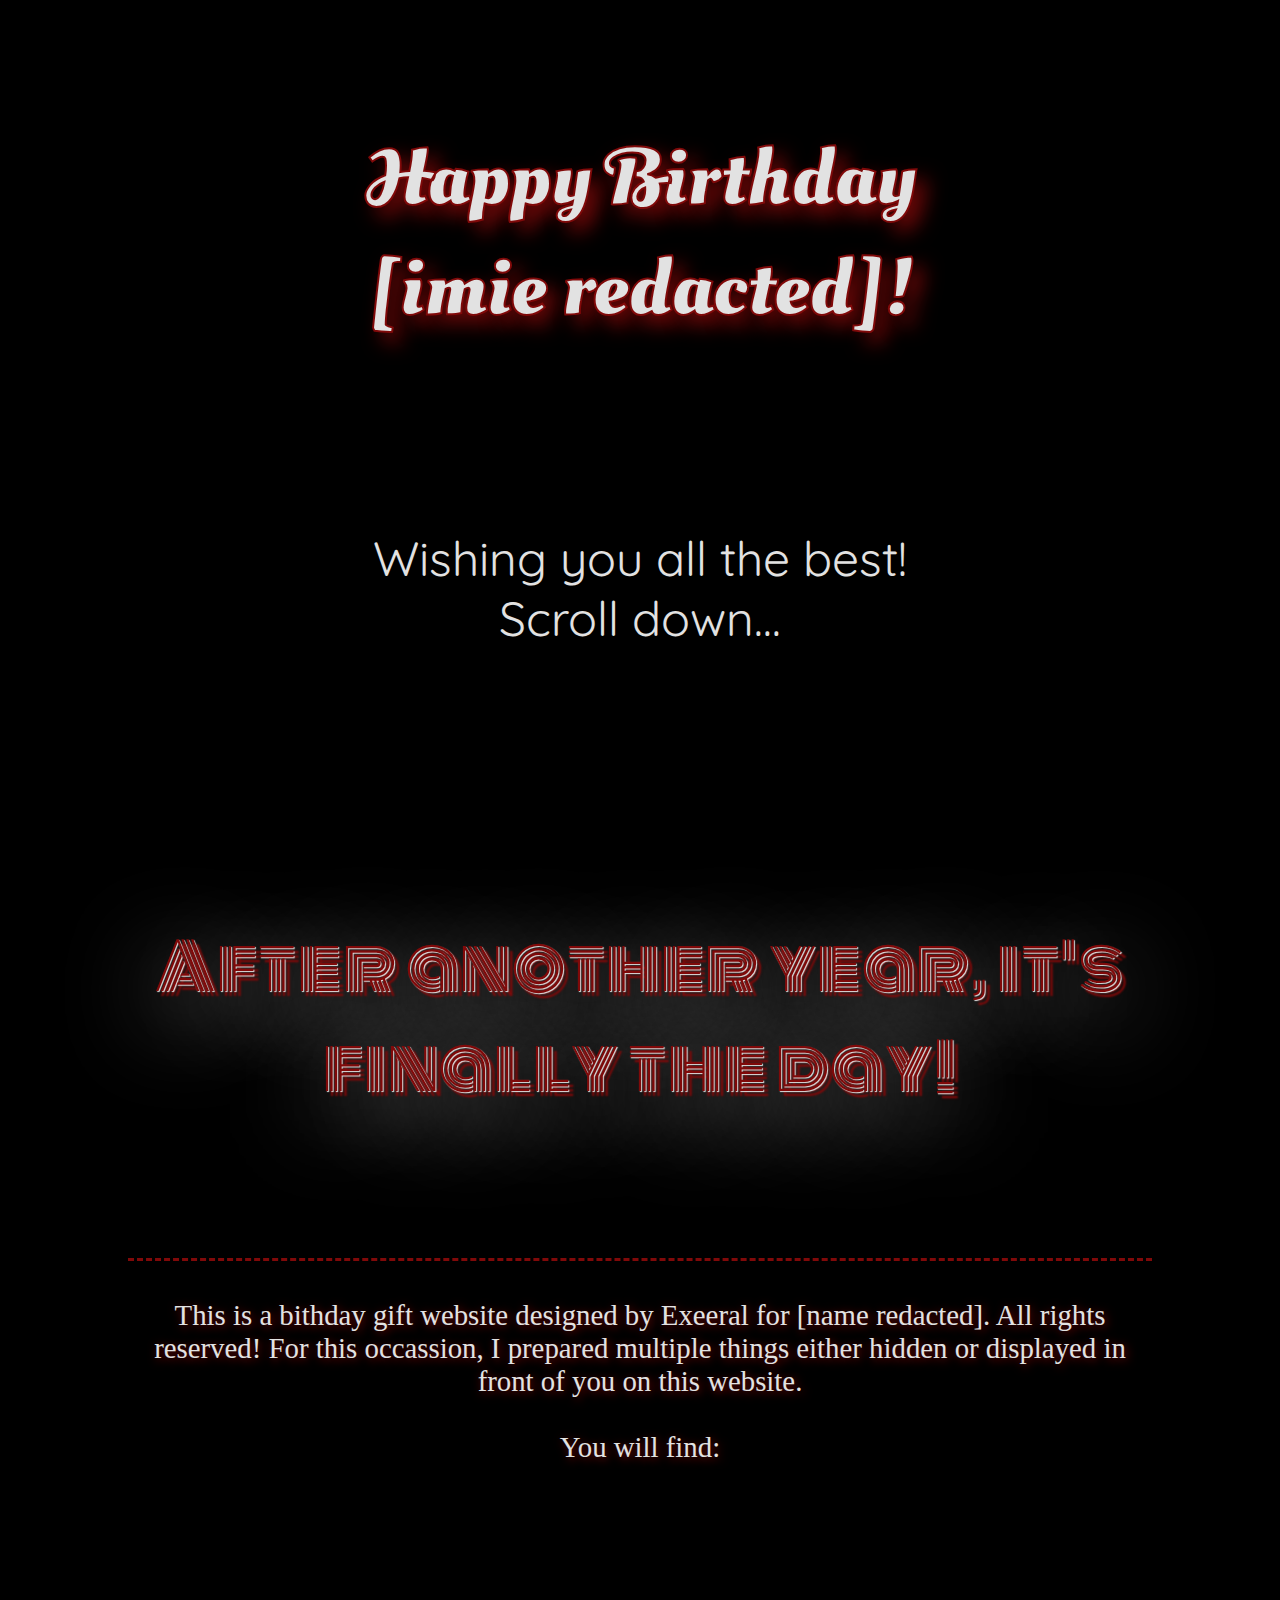
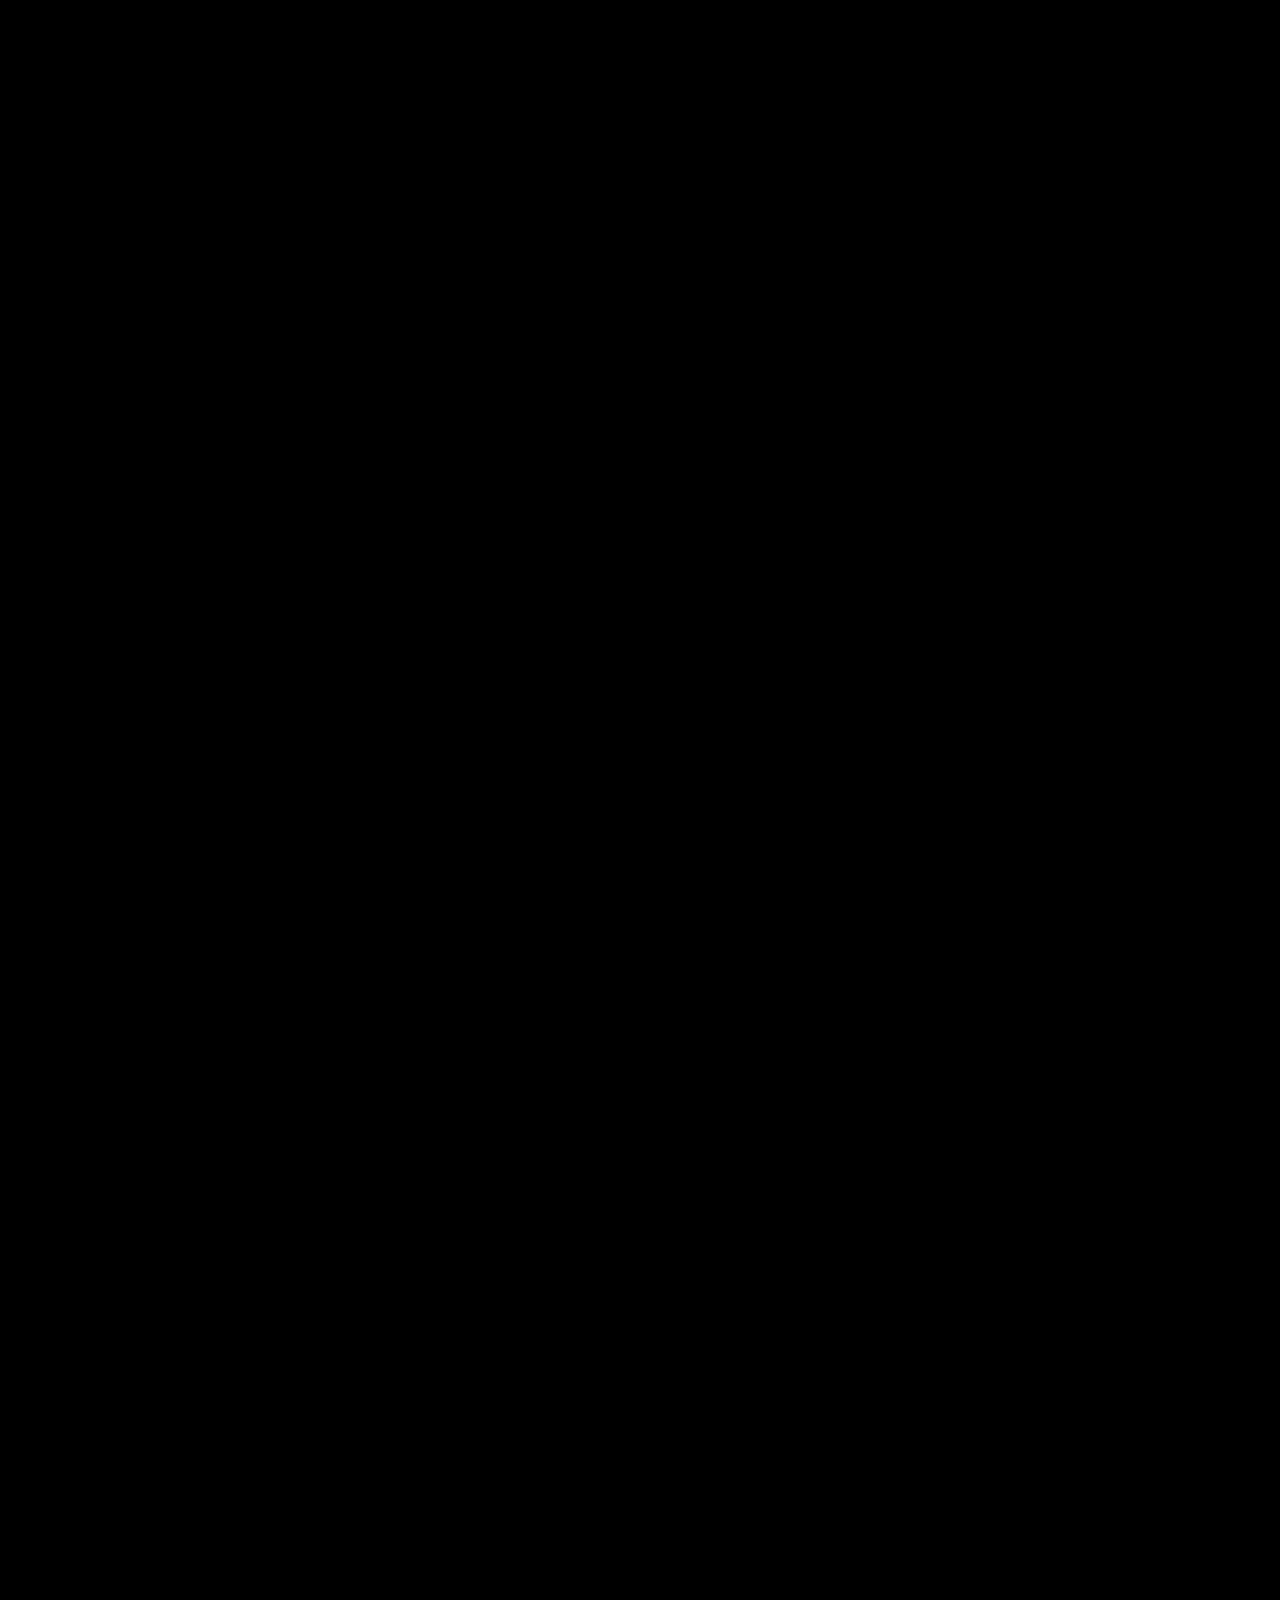
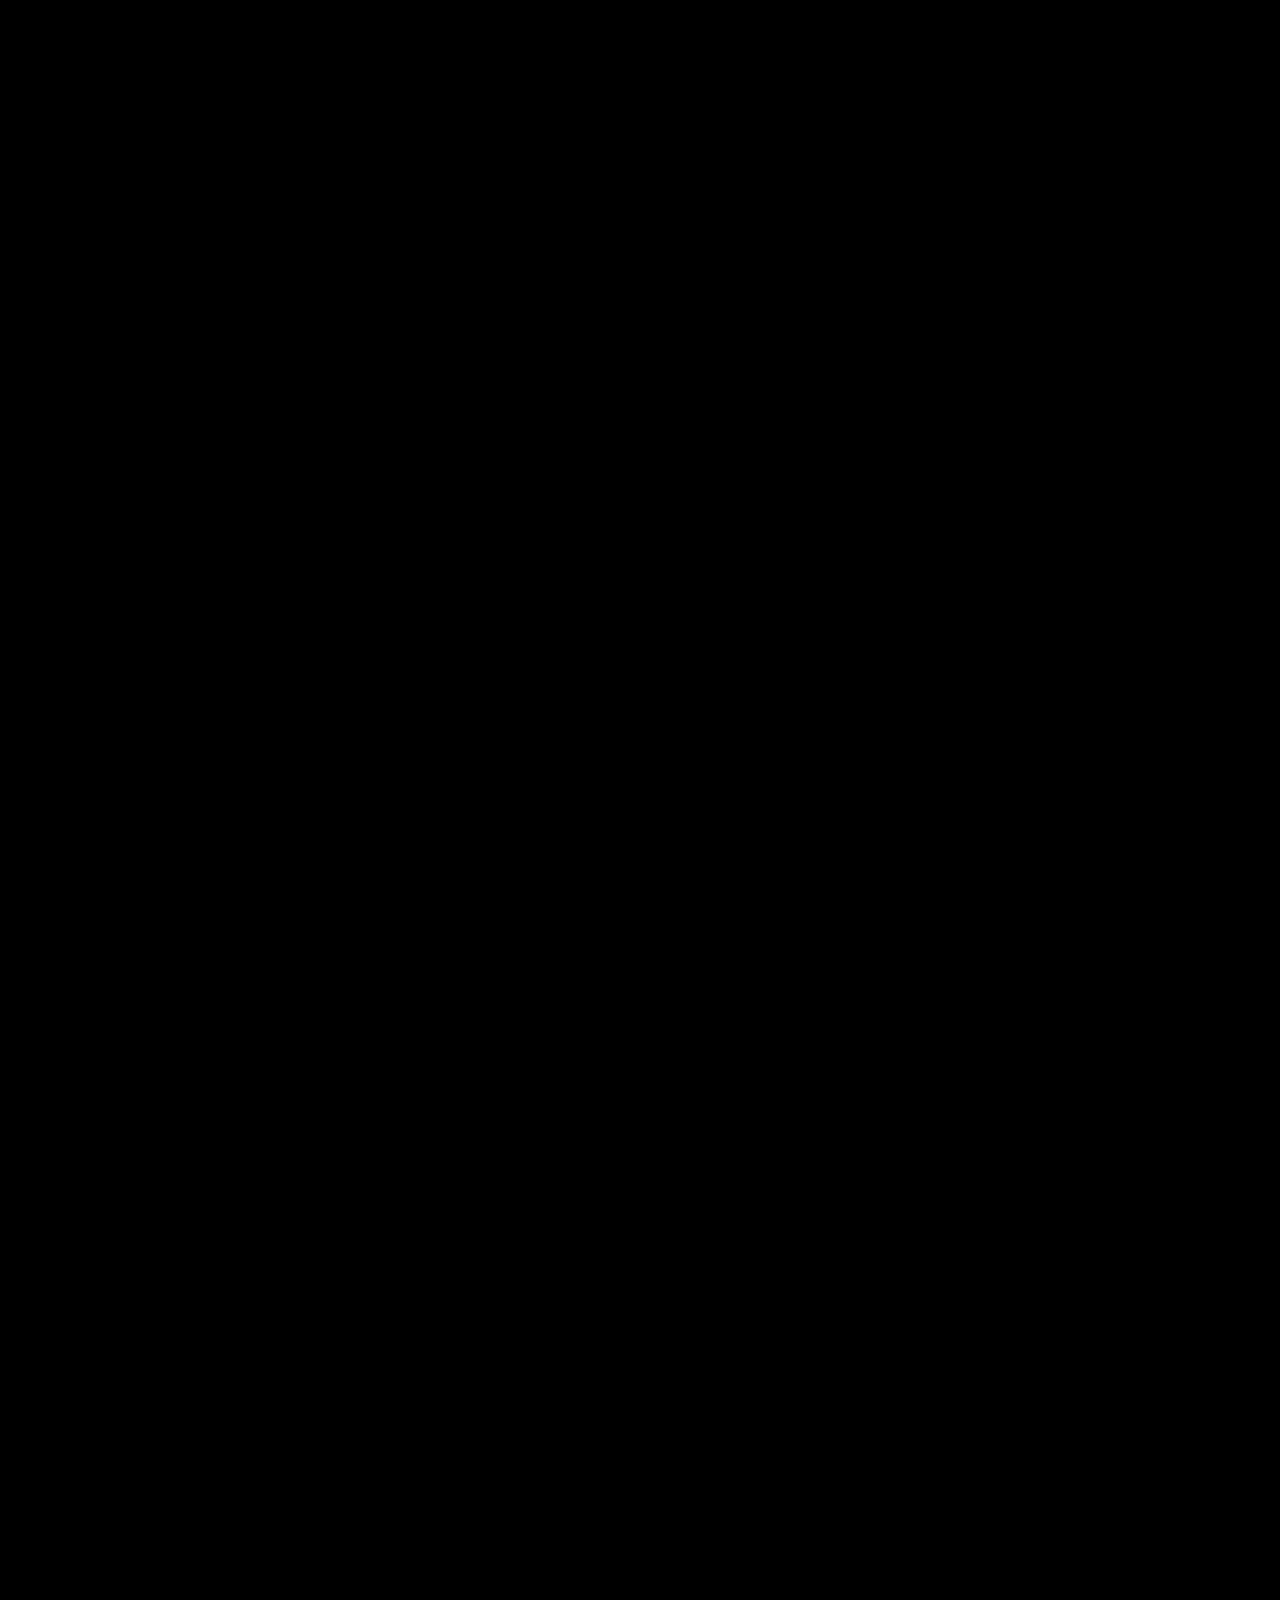
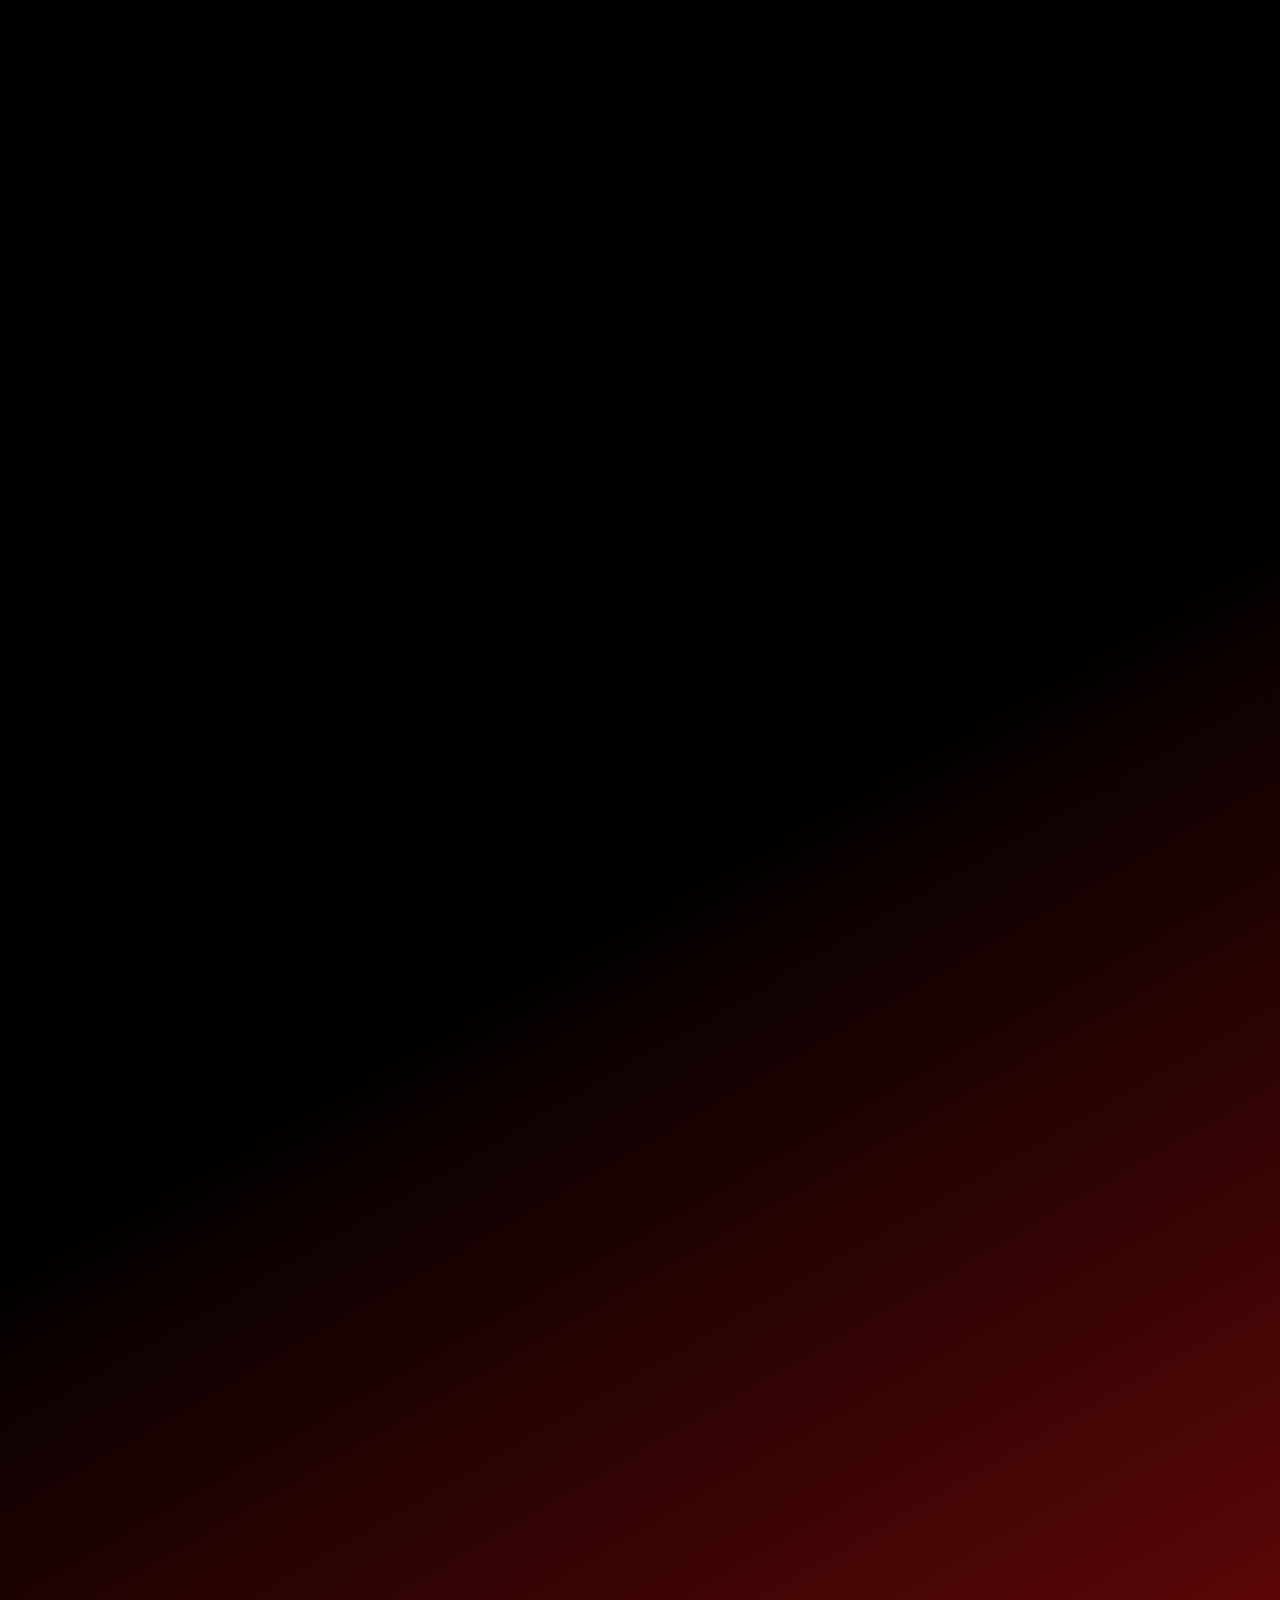
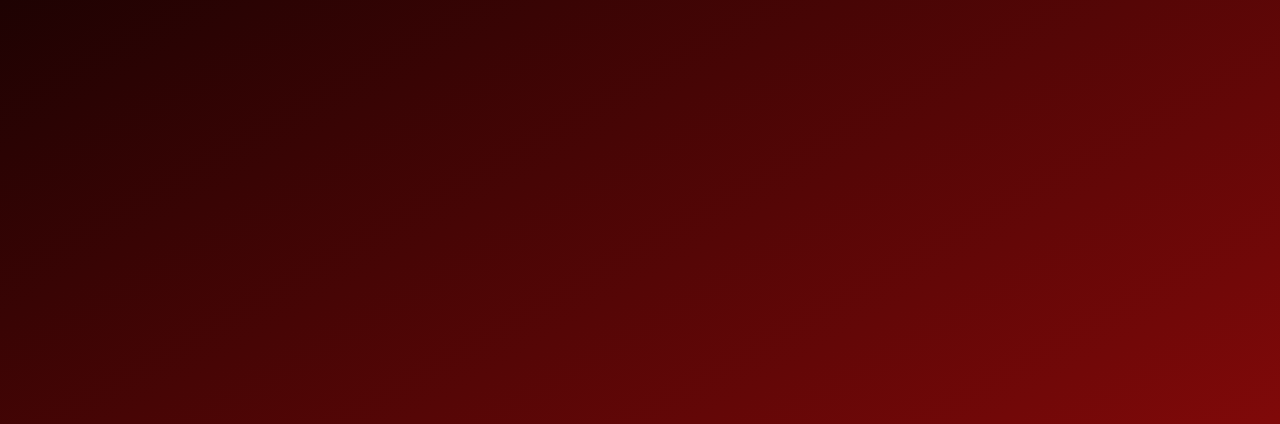
==== index.html @ 7d3dc80d "Media and effects" ====
<!DOCTYPE html>
<html lang="en">
    <head>
        <meta charset="UTF-8">
        <meta http-equiv="X-UA-Compatible" content="IE=edge">
        <meta name="viewport" content="width=device-width, initial-scale=1.0">
        <title>Thmay</title>
        <link rel="stylesheet" href="./style.css">
        <link rel="stylesheet" href="https://unpkg.com/aos@next/dist/aos.css">
        <script>
            window.location.replace("#");

            if (typeof window.history.replaceState == 'function') {
                history.replaceState({}, '', window.location.href.slice(0, -1));
            }

            if ('scrollRestoration' in history) {
                history.scrollRestoration = 'manual';
            }

            window.scrollTo(0);
        </script>
    </head>
    <body>
        <div class="container">
            <h1 class="introductionHeader">
                Happy Birthday <br>[imie redacted]!
            </h1>

            <p class="introductionText">
                Wishing you all the best!<br>
                Scroll down...
            </p>

            <div class="scrollArrow">
                <!-- Arrows -->
                <a href="#explanation">
                    <span></span><span></span><span></span>
                </a>
            </div>

            <video id="introductionVideo" class="introductionVideo" autoplay
                muted>
                <source src="videos/firework1.mp4" id="mp4Source"
                    type="video/mp4">
                Your browser does not support the video tag.
            </video>

            <script type='text/javascript'>
            let count = 0;
            let videoNumber = 1;
            let player = document.getElementById('introductionVideo');
            let mp4Vid = document.getElementById('mp4Source');
            player.addEventListener('ended', myHandler, false);
            
            function myHandler(listener)
            {
                if(!listener) 
                {
                    listener = window.event;
                }
                
                ++videoNumber;
                ++count;
                
                if(videoNumber > 2)
                {
                    videoNumber = 2;
                }
                
                mp4Vid.setAttribute('src', "videos/firework" + videoNumber + ".mp4");
                
                player.load();
                player.play();
                
                if(count == 2)
                {
                    let html = document.querySelector('html');
                    html.style.overflow = 'visible';
                    
                    let video = document.getElementById('introductionVideo');
                    video.style.filter = 'blur(20px) brightness(50%)';
                    // video.style.maxWidth = '99vw';
                    // video.style.zIndex = '0';
                    
                    delete count;
                }
            }
            </script>
            <div class="explanation" id="explanation">
                <div class="explanationHeader">
                    After another year, it's finally the day!
                </div>

                <div class="explanationText">
                    This is a bithday gift website designed by Exeeral for [name
                    redacted]. All rights reserved!
                    For this occassion, I prepared multiple things either hidden
                    or displayed in front of you
                    on this website.<br><br>

                    You will find:
                </div>

                <script src="https://unpkg.com/aos@next/dist/aos.js"></script>
                <script>
                    AOS.init
                    (
                        {
                            offset: 100,
                            delay: 130,
                            duration: 300,
                            once: false,
                            anchorPlacement: 'top-bottom'
                        }
                    );
                </script>

                <div data-aos="fade-up" id="explanationLeft" class="explanationFeatures">
                    Wishes
                </div>

                <span data-aos="fade-up" id="explanationRight"class="explanationFeatureDesc">
                    All the things I'd like to wish you for your birthday and
                    days to come.
                    This will be our first stop on this website.
                </span>

                <div data-aos="fade-up-right" id="explanationRight" class="explanationFeatures">
                    Easter eggs
                </div>

                <span data-aos="fade-up" id="explanationLeft" class="explanationFeatureDesc">
                    There will be buttons, links and other thingies which take
                    you to hidden content.
                    Each page has at least one of those.
                </span>

                <div data-aos="fade-up-left" id="explanationLeft" class="explanationFeatures">
                    Memories
                </div>

                <span data-aos="fade-up" id="explanationRight" class="explanationFeatureDesc">
                    Some old stuff. Not "That" old stuff, though. So, nothing to
                    be scared of.
                </span>

                <div data-aos="fade-up-right" id="explanationRight" class="explanationFeatures">
                    What's to come
                </div>

                <span data-aos="fade-up" id="explanationLeft" class="explanationFeatureDesc">
                    Things that didn't happen yet, but maybe will in the future.
                </span>
            </div>

            <div class="start">

            </div>

        </div>

    </body>
</html>
---- style.css ----
@import url('https://fonts.googleapis.com/css2?family=Oleo+Script+Swash+Caps&family=Quicksand&display=swap');
@import url('https://fonts.googleapis.com/css2?family=Monoton&display=swap');
@import url('https://fonts.googleapis.com/css2?family=Rubik+Puddles&display=swap');

:root
{
    --black-main: rgb(0, 0, 0);
    --red-accents: rgb(128, 9, 9);
    --white-functional: rgb(226, 226, 226);
}

*
{
    scroll-behavior: smooth;
}

html
{
    /*-- Scroll lock -- */
    /* overflow: hidden; */
}

body
{
    margin: 0;
    padding: 0;
    background: rgb(0,0,0);
    background: linear-gradient(150deg, var(--black-main) 0%, var(--black-main) 80%, var(--red-accents) 100%);
}

.container
{
    position: relative;
    max-width: 100vw;
    height: 100vh;
    z-index: 1;
    margin: 0;
    padding: 0;
}

.introductionVideo
{
    max-width: 99vw;
    min-height: 100vh;

    z-index: 0;
}

.introductionHeader
{
    font-size: 5rem;
    font-family: 'Oleo Script Swash Caps', cursive;
    user-select: none;
    color: var(--white-functional);
    z-index: 2;
    text-align: center;

    position: absolute;
    left: 50%;
    top: 20%;
    transform: translate(-50%, -50%);
    max-width: 80vw;
    min-width: 30vw;

    -webkit-text-stroke: 2px var(--red-accents);
    text-stroke: 2px var(--red-accents);
    text-shadow: 10px 10px 20px var(--red-accents);

    animation: textAppear 16s ease-in-out;
}

.introductionText
{
    font-size: 3rem;
    font-family: 'Quicksand', sans-serif;
    color: var(--white-functional);
    text-align: center;
    user-select: none;
    z-index: 2;


    position: absolute;
    left: 50%;
    top: 60%;
    transform: translate(-50%, -50%);
    max-width: 80vw;
    min-width: 30vw;

    animation: textAppear 20s ease-out;
}

.scrollArrow
{
    animation: textAppear 20s ease-in-out;
    z-index: 2;
}

.scrollArrow a 
{
    padding-top: 80px;
    z-index: 2;

}

  .scrollArrow a span 
  {
    position: absolute;
    top: 73%;
    left: 50%;
    width: 35px;
    height: 35px;
    margin-left: -12px;
    border-left: 1px solid var(--white-functional);
    border-bottom: 1px dashed var(--white-functional);
    -webkit-transform: rotate(-45deg);
    transform: rotate(-45deg);
    -webkit-animation: scrollAnim 2s infinite;
    animation: scrollAnim 2s infinite;
    opacity: 0;
    box-sizing: border-box;
    z-index: 2;
  }

  .scrollArrow a span:nth-of-type(1) 
  {
    -webkit-animation-delay: 0s;
    animation-delay: 0s;
  }

  .scrollArrow a span:nth-of-type(2) 
  {
    top: 74%;
    -webkit-animation-delay: .15s;
    animation-delay: .15s;
  }

  .scrollArrow a span:nth-of-type(3) 
  {
    top: 75%;
    -webkit-animation-delay: .4s;
    animation-delay: .4s;
  }

  @-webkit-keyframes scrollAnim 
  {
    0% 
    {
      opacity: 0;
    }

    50% 
    {
      opacity: 1;
    }

    100% 
    {
      opacity: 0;
    }
  }

  @keyframes scrollAnim 
  {
    0% 
    {

      opacity: 0;
    }

    50% 
    {
      opacity: 1;
    }

    100% 
    {
      opacity: 0;
    }
  }
  

@keyframes textAppear
{
    0%
    {
        filter: blur(1000px);
    }

    60%
    {
        filter: blur(500px);
    }

    100%
    {
        filter: blur(0px);
    }
}

.explanation
{
    min-width: 100%;
    color: white;
    z-index: 2;
}

.explanationHeader
{
  vertical-align: middle;
  max-width: 80vw;
  margin: 0 auto;
  padding: 1%;
  text-align: center;
  font-family: 'Monoton', cursive;
  font-size: 4rem;
  letter-spacing: 0.1rem;
  color: var(--red-accents);
  /* background-color: var(--red-accents); */
  text-shadow: 1px 1px 1px var(--white-functional),
               5px 5px 2px var(--red-accents),
               0px 20px 95px var(--white-functional);
}

.explanationText
{
  font-family: 'Qucksand', cursive;
  font-size: 1.8rem;
  color: var(--white-functional);
  text-shadow: 2px 2px 10px var(--red-accents);
  max-width: 80vw;
  text-align: center;
  vertical-align: middle;
  margin: 0 auto;
  margin-top: 10%;
  padding-top: 3%;
  padding-bottom: 30%;
  border-top: 3px dashed var(--red-accents);
}

#explanationLeft
{
  float: left;
  margin-left: 10%;

}

#explanationRight
{
  float: right;
  margin-right: 10%;
}

.explanationFeatures
{
  font-size: 6rem;
  max-width: 50vw;
  min-width: 30vw;
  text-align: center;
  margin-top: 3%;
  background-color: var(--red-accents);
  padding: 5%;
  position: relative;
  clear: both;
  font-family: 'Oleo Script Swash Caps', cursive;
  overflow: hidden;
  text-shadow: 2px 2px 3px var(--black-main);
}

@media screen and (max-width: 800px) {
  .explanationHeader, .explanationFeatures
  {
    font-size: 2rem;
  }

  .introductionHeader
  {
    font-size: 2rem;
  }

  .introductionText
  {
    font-size: 1rem;
  }

  .explanationFeatureDesc
  {
    font-size: 1rem !important;
  }

  .explanationText
  {
    font-size: 1rem;
  }
}

.explanationFeatureDesc
{
  font-size: 3rem;
  max-width: 20vw;
  text-align: center;
  margin-top: 2%;
  margin-bottom: 15%;
  background-color: var(--white-functional);
  color: var(--black-main);
  padding: 5%;
  position: relative;
  clear: both;
  font-family: 'Quicksand', sans-serif;
  overflow: hidden;
  text-shadow: 2px 2px 3px var(--red-accents);
}
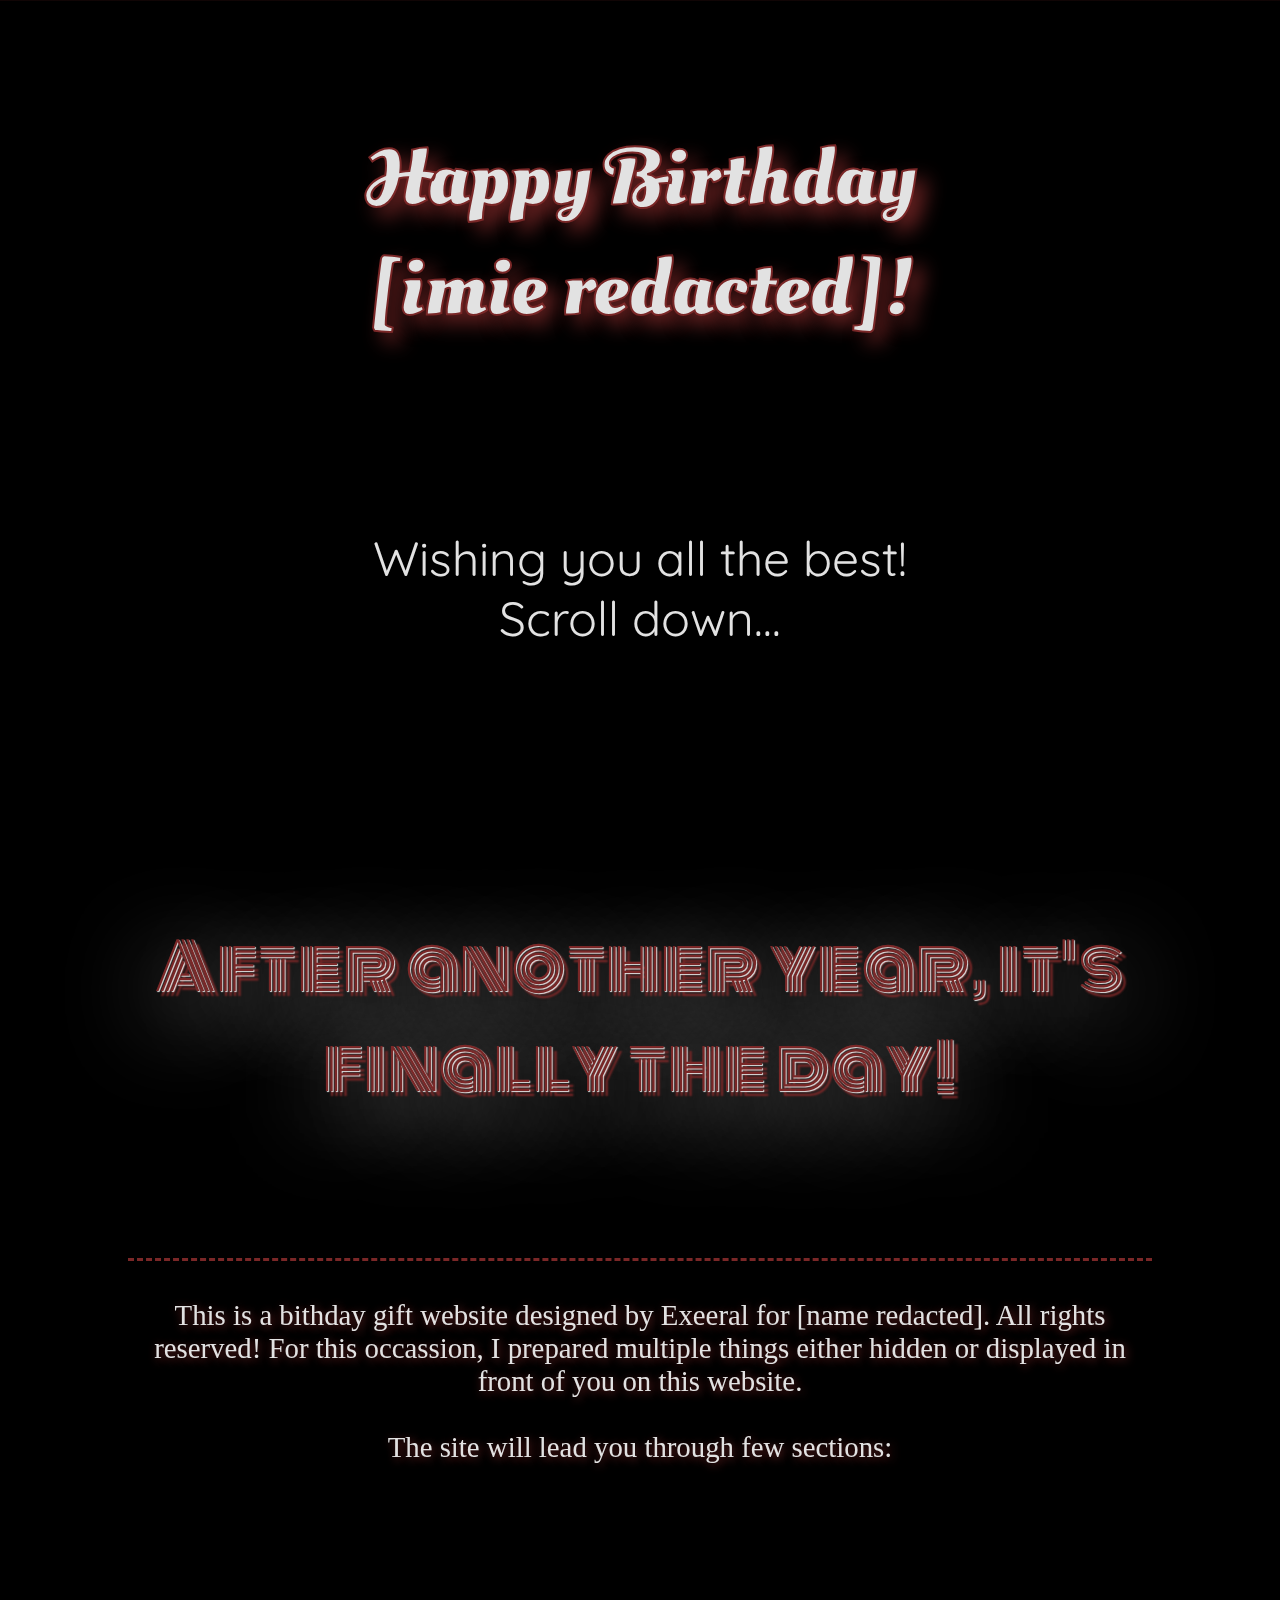
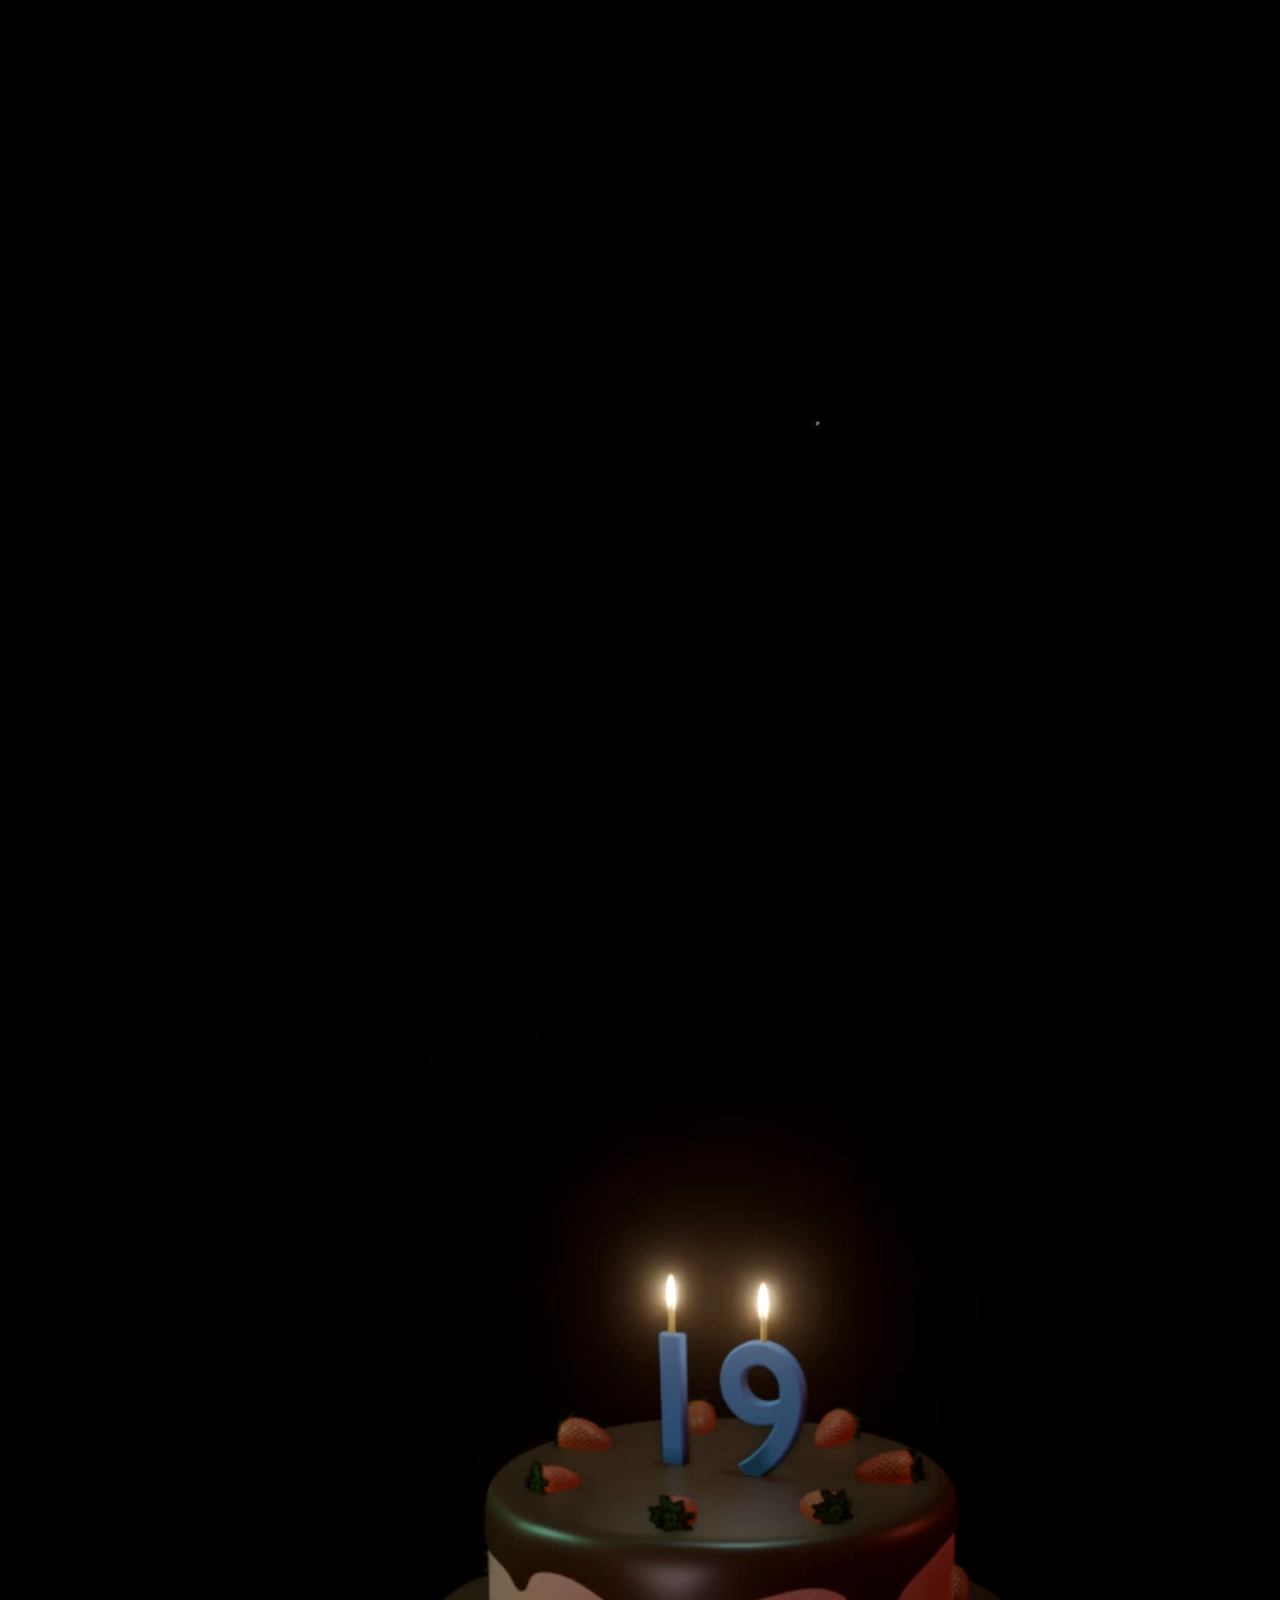
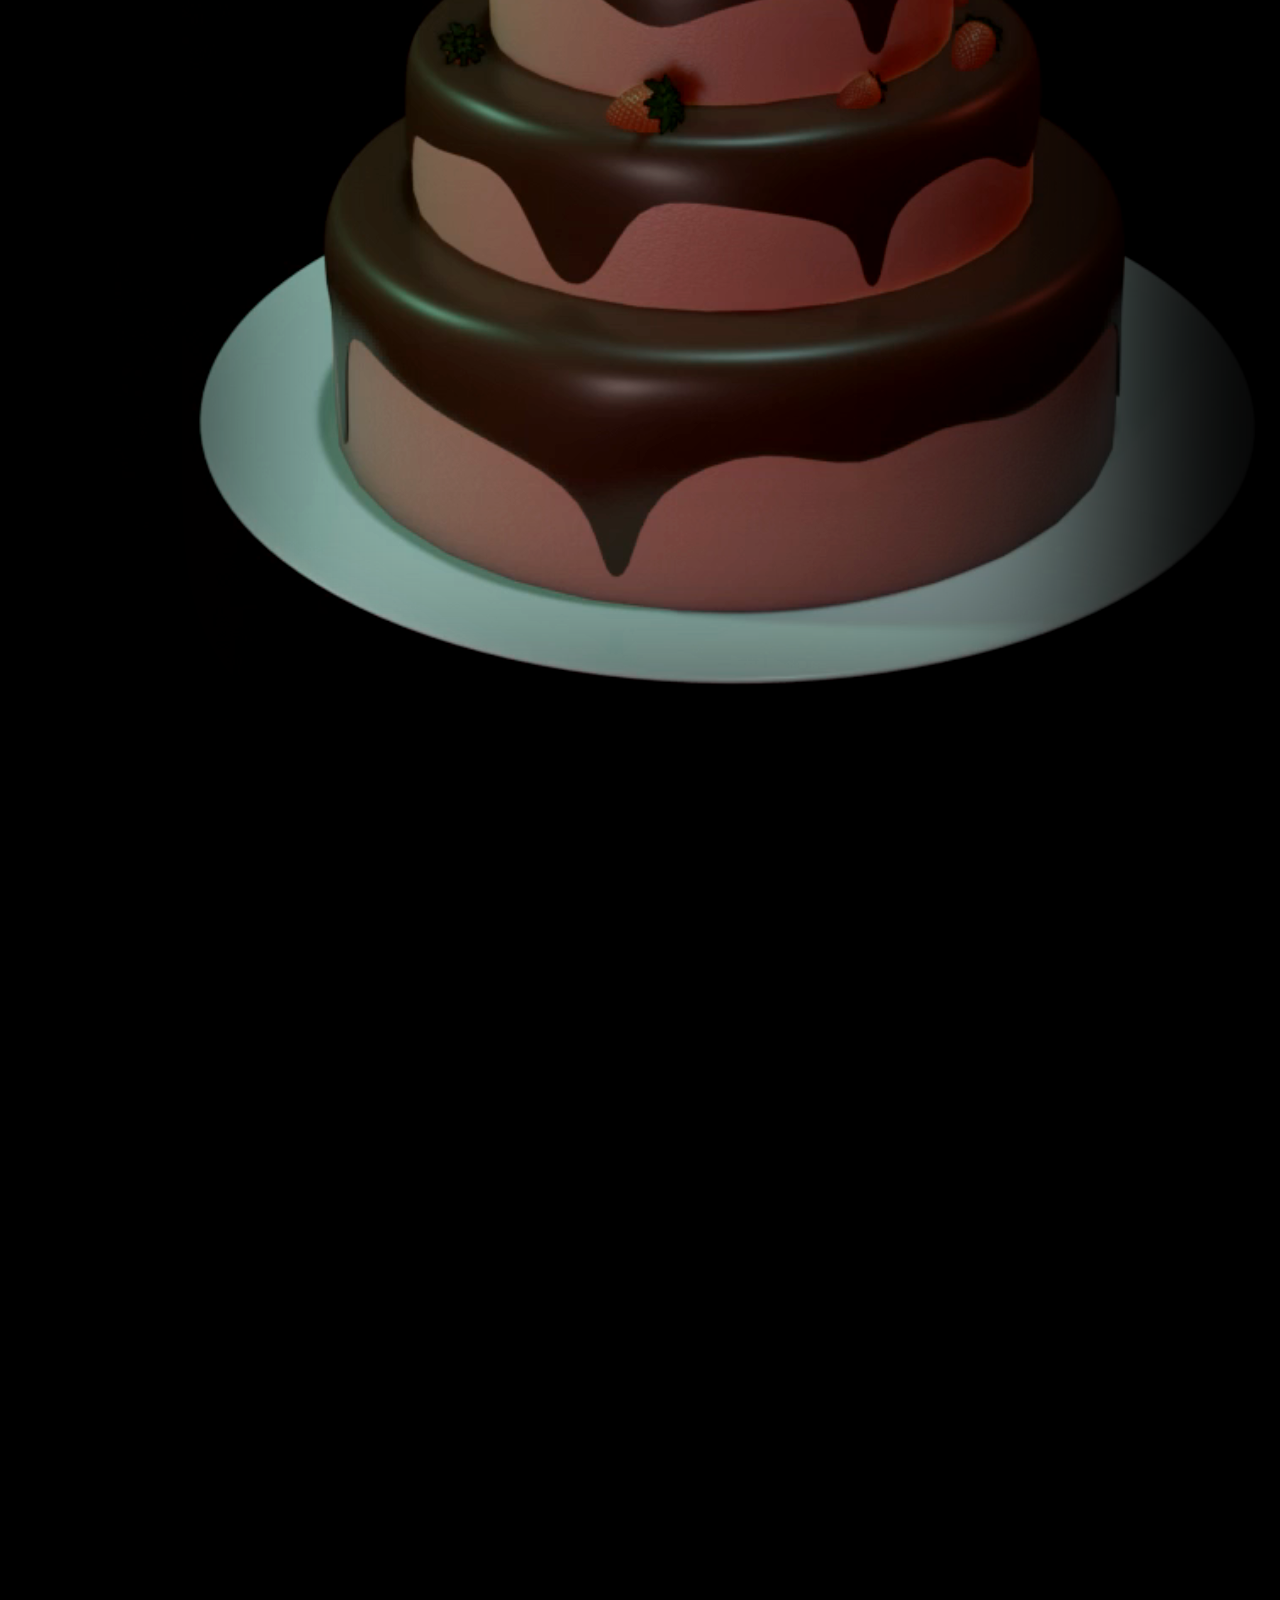
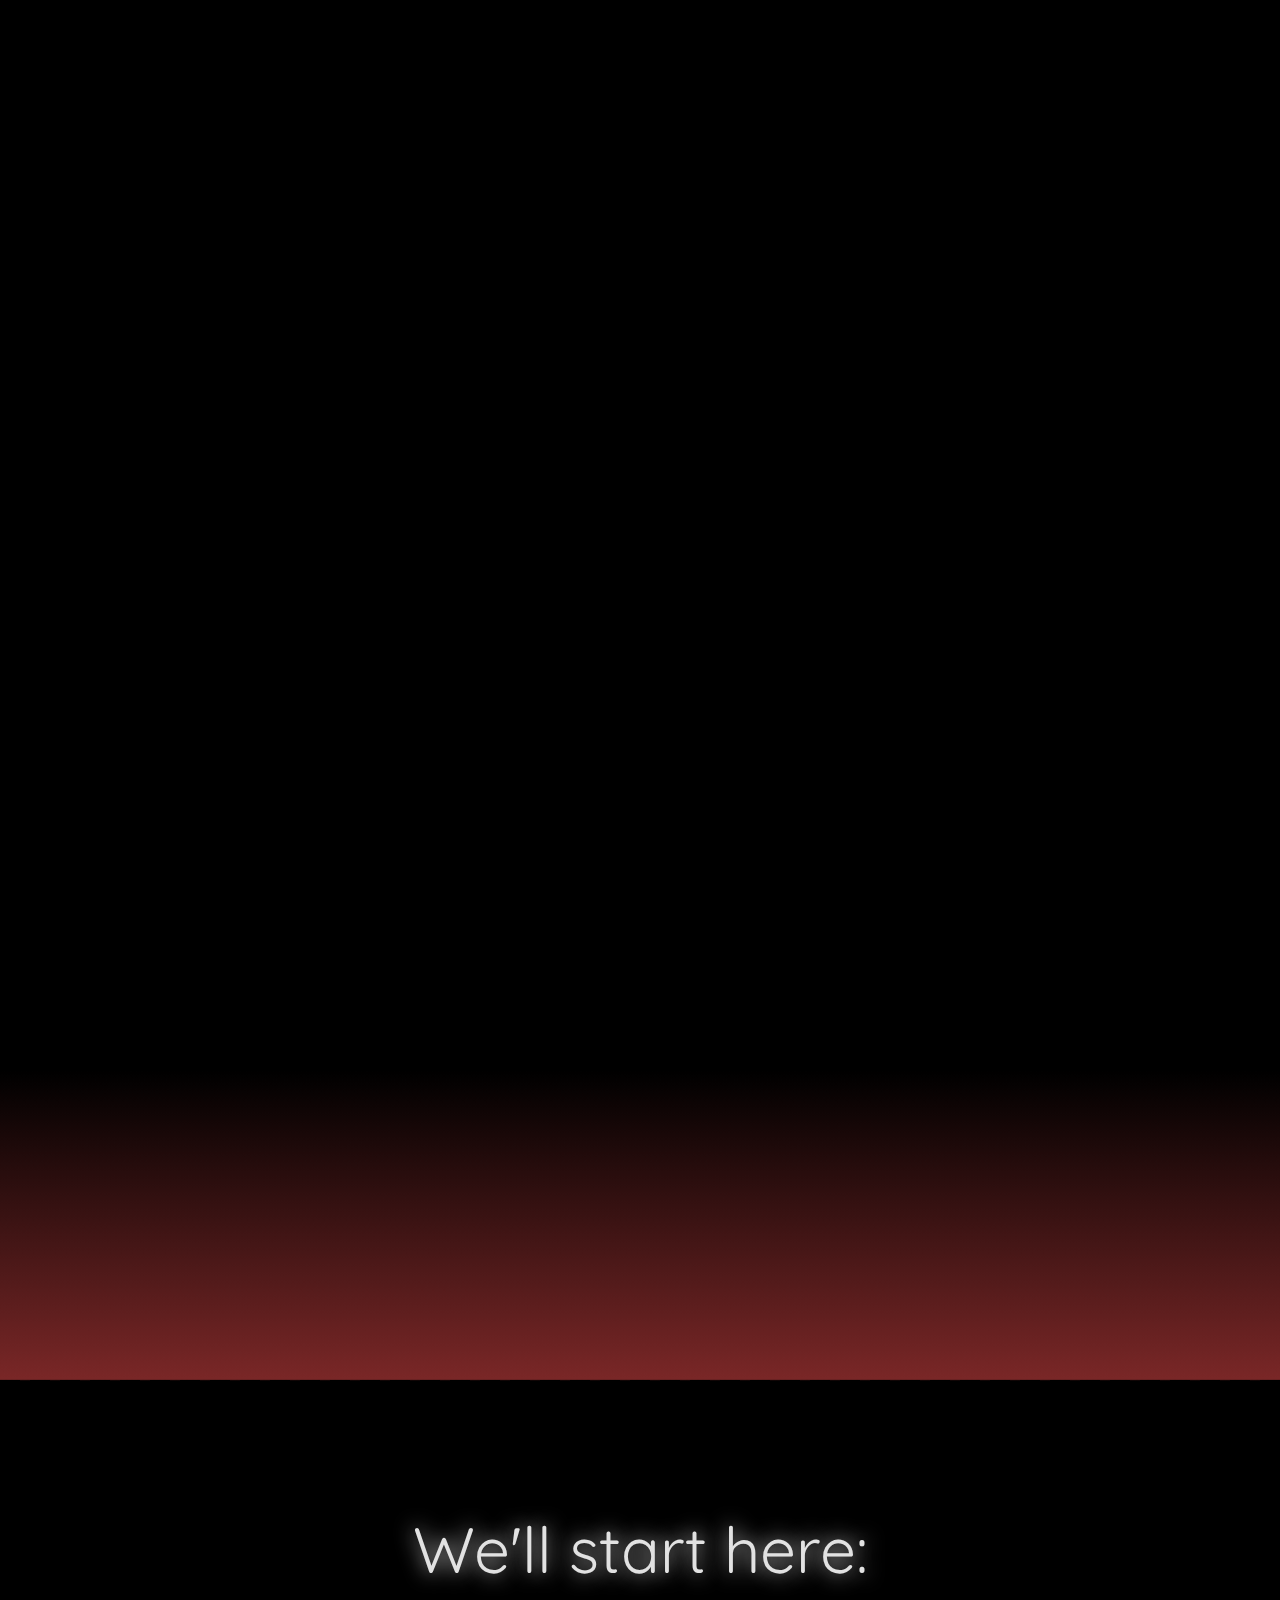
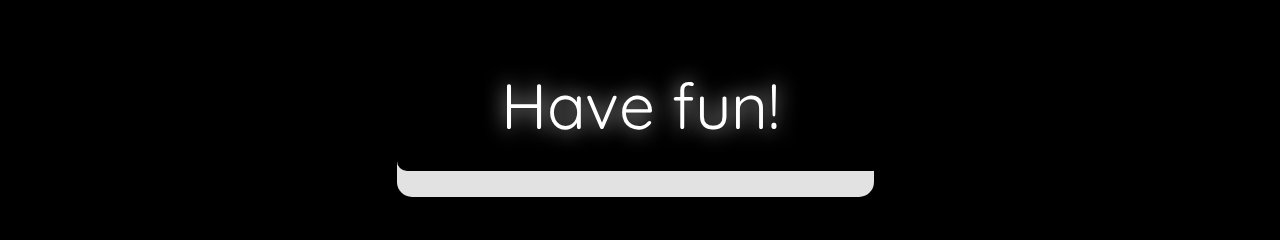
==== commit 92e666b3: "1" ====
--- a/index.html
+++ b/index.html
@@ -99,7 +99,7 @@
                     or displayed in front of you
                     on this website.<br><br>
 
-                    You will find:
+                    The site will lead you through few sections:
                 </div>
 
                 <script src="https://unpkg.com/aos@next/dist/aos.js"></script>
@@ -116,11 +116,20 @@
                     );
                 </script>
 
+                <div class="explanationBG">
+                    <div class="shadow"></div>
+
+                        <video class="explanationBGVideo" autoplay muted loop>
+                            <source src="videos/bg.mp4" id="mp4Source" type="video/mp4">
+                            Your browser does not support the video tag.
+                        </video>
+                </div>
+
                 <div data-aos="fade-up" id="explanationLeft" class="explanationFeatures">
                     Wishes
                 </div>
 
-                <span data-aos="fade-up" id="explanationRight"class="explanationFeatureDesc">
+                <span data-aos="fade-up" id="explanationRight" class="explanationFeatureDesc">
                     All the things I'd like to wish you for your birthday and
                     days to come.
                     This will be our first stop on this website.
@@ -131,9 +140,9 @@
                 </div>
 
                 <span data-aos="fade-up" id="explanationLeft" class="explanationFeatureDesc">
-                    There will be buttons, links and other thingies which take
-                    you to hidden content.
-                    Each page has at least one of those.
+                    Hidden buttons, links and other thingies to spice things up and not make
+                    this gift a boring piece of shit.
+                    Each page has at least one of those. Let me know how many you've found!
                 </span>
 
                 <div data-aos="fade-up-left" id="explanationLeft" class="explanationFeatures">
@@ -141,8 +150,8 @@
                 </div>
 
                 <span data-aos="fade-up" id="explanationRight" class="explanationFeatureDesc">
-                    Some old stuff. Not "That" old stuff, though. So, nothing to
-                    be scared of.
+                    Some old stuff. Not "that" old stuff, if you know what I mean. Only the
+                    new-old stuff. So, nothing to be scared of (kinda).
                 </span>
 
                 <div data-aos="fade-up-right" id="explanationRight" class="explanationFeatures">
@@ -151,13 +160,15 @@
 
                 <span data-aos="fade-up" id="explanationLeft" class="explanationFeatureDesc">
                     Things that didn't happen yet, but maybe will in the future.
+                    Some plans and such.
                 </span>
             </div>
 
             <div class="start">
+                <span class="bigText">We'll start here:</span>
 
+                <a href="wishes.html" class="startButton">Have fun!</a>
             </div>
-
         </div>
 
     </body>
--- a/style.css
+++ b/style.css
@@ -5,8 +5,9 @@
 :root
 {
     --black-main: rgb(0, 0, 0);
-    --red-accents: rgb(128, 9, 9);
+    --red-accents: rgb(122, 39, 39);
     --white-functional: rgb(226, 226, 226);
+    --red-toned: rgb(75, 22, 22);
 }
 
 *
@@ -24,8 +25,8 @@
 {
     margin: 0;
     padding: 0;
-    background: rgb(0,0,0);
-    background: linear-gradient(150deg, var(--black-main) 0%, var(--black-main) 80%, var(--red-accents) 100%);
+    background: var(--black-main);
+    background: linear-gradient(180deg, var(--black-main) 0%, var(--black-main) 95%, var(--red-accents) 100%);
 }
 
 .container
@@ -204,6 +205,40 @@
     z-index: 2;
 }
 
+.explanationBG
+{
+  position: absolute;
+  width: fit-content;
+  height: fit-content;
+  background-color: transparent;
+  left: 50%;
+  transform: translateX(-50%);
+  z-index: -1;
+}
+
+.explanationBGVideo
+{
+  max-width: 98vw;
+  min-height: 250vh;
+  opacity: 1;
+  filter: contrast(120%);
+  z-index: -1;
+  background-size: cover;
+  overflow: hidden;
+}
+
+.explanationBG .shadow {
+  position: absolute;
+  overflow: hidden;
+  width: 100%;
+  height: 100%;
+  box-shadow: inset 0px 0px 200px 170px var(--black-main);
+  top: 0;
+  left: 0;
+  z-index: 1;
+  background-color: transparent;
+}
+
 .explanationHeader
 {
   vertical-align: middle;
@@ -241,20 +276,21 @@
 {
   float: left;
   margin-left: 10%;
-
+  box-shadow: 100px 0px 400px rgba(112, 10, 10, 0.432);
 }
 
 #explanationRight
 {
   float: right;
   margin-right: 10%;
+  box-shadow: -100px 0px 400px rgba(126, 126, 126, 0.473);
 }
 
 .explanationFeatures
 {
-  font-size: 6rem;
+  font-size: 5rem;
   max-width: 50vw;
-  min-width: 30vw;
+  min-width: 20vw;
   text-align: center;
   margin-top: 3%;
   background-color: var(--red-accents);
@@ -264,42 +300,18 @@
   font-family: 'Oleo Script Swash Caps', cursive;
   overflow: hidden;
   text-shadow: 2px 2px 3px var(--black-main);
-}
-
-@media screen and (max-width: 800px) {
-  .explanationHeader, .explanationFeatures
-  {
-    font-size: 2rem;
-  }
-
-  .introductionHeader
-  {
-    font-size: 2rem;
-  }
-
-  .introductionText
-  {
-    font-size: 1rem;
-  }
-
-  .explanationFeatureDesc
-  {
-    font-size: 1rem !important;
-  }
-
-  .explanationText
-  {
-    font-size: 1rem;
-  }
+  border-radius: 35px;
+
 }
 
 .explanationFeatureDesc
 {
-  font-size: 3rem;
+  border-radius: 35px;
+  font-size: 2.5rem;
   max-width: 20vw;
   text-align: center;
   margin-top: 2%;
-  margin-bottom: 15%;
+  margin-bottom: 10%;
   background-color: var(--white-functional);
   color: var(--black-main);
   padding: 5%;
@@ -308,4 +320,94 @@
   font-family: 'Quicksand', sans-serif;
   overflow: hidden;
   text-shadow: 2px 2px 3px var(--red-accents);
+}
+
+.start
+{
+  border-top: 10px dashed var(--black-main);
+  overflow: hidden;
+  min-width: 99vw;
+  min-height: 50vh;
+  font-size: 4em;
+  font-family: 'Quicksand', sans-serif;
+  color: var(--white-functional);
+  text-shadow: 0px 0px 20px var(--white-functional);
+  text-align: center;
+  align-content: center;
+}
+
+.start .startButton
+{
+  background-color: var(--black-main);
+  color: rgb(255, 255, 255);
+  padding: 2% 4%;
+  position: relative;
+  margin: 0 auto;
+  width: 30%;
+  top: 50px;
+  display: block;
+  transition: all 0.5s;
+  text-decoration: none;
+  border-radius: 10px;
+}
+
+.start .startButton::before
+{
+  z-index: -1;
+  width: calc(100% - 10px);
+  height: 80%;
+  content: '';
+  position: absolute;
+  top: 40%;
+  left: 0.1%;
+  /* border: 5px solid var(--red-accents); */
+  background-color: var(--white-functional);
+  transition: all 0.2s;
+  border-radius: 15px;
+}
+
+.start .startButton:hover
+{
+  cursor: pointer;
+  /* border: 4px solid var(--black-main); */
+  background-color: var(--red-accents);
+}
+
+.start .startButton:hover::before{
+  top: 35%;
+  left: -5%;
+  background-color: var(--red-toned);
+  box-shadow: 50px 0px 200px var(--red-accents);
+}
+
+@media screen and (max-width: 931px) {
+  .explanationHeader, .explanationFeatures
+  {
+    font-size: 2rem;
+  }
+
+  .introductionHeader
+  {
+    font-size: 2rem;
+  }
+
+  .introductionText
+  {
+    font-size: 1rem;
+  }
+
+  .explanationFeatureDesc
+  {
+    font-size: 1rem !important;
+  }
+
+  .explanationText
+  {
+    font-size: 1rem;
+  }
+
+  .start
+  {
+    font-size: 2rem;
+  }
 }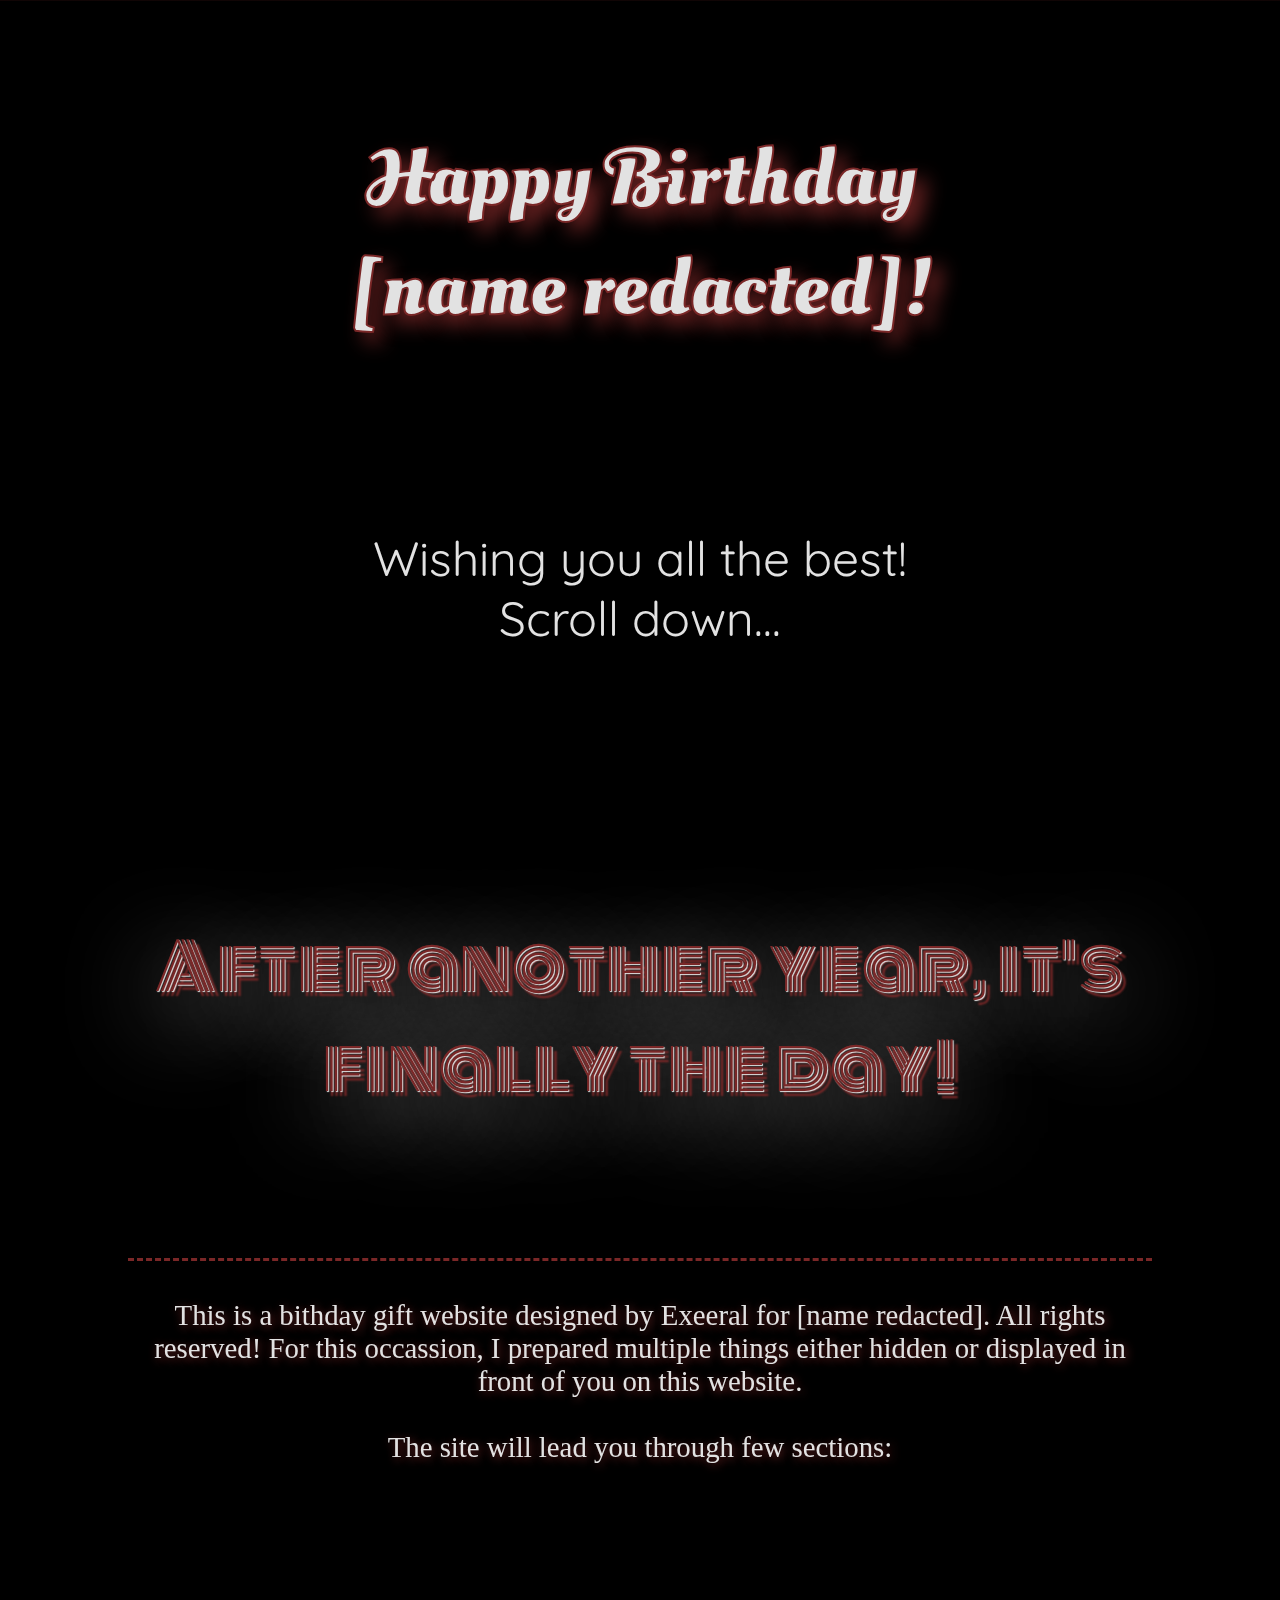
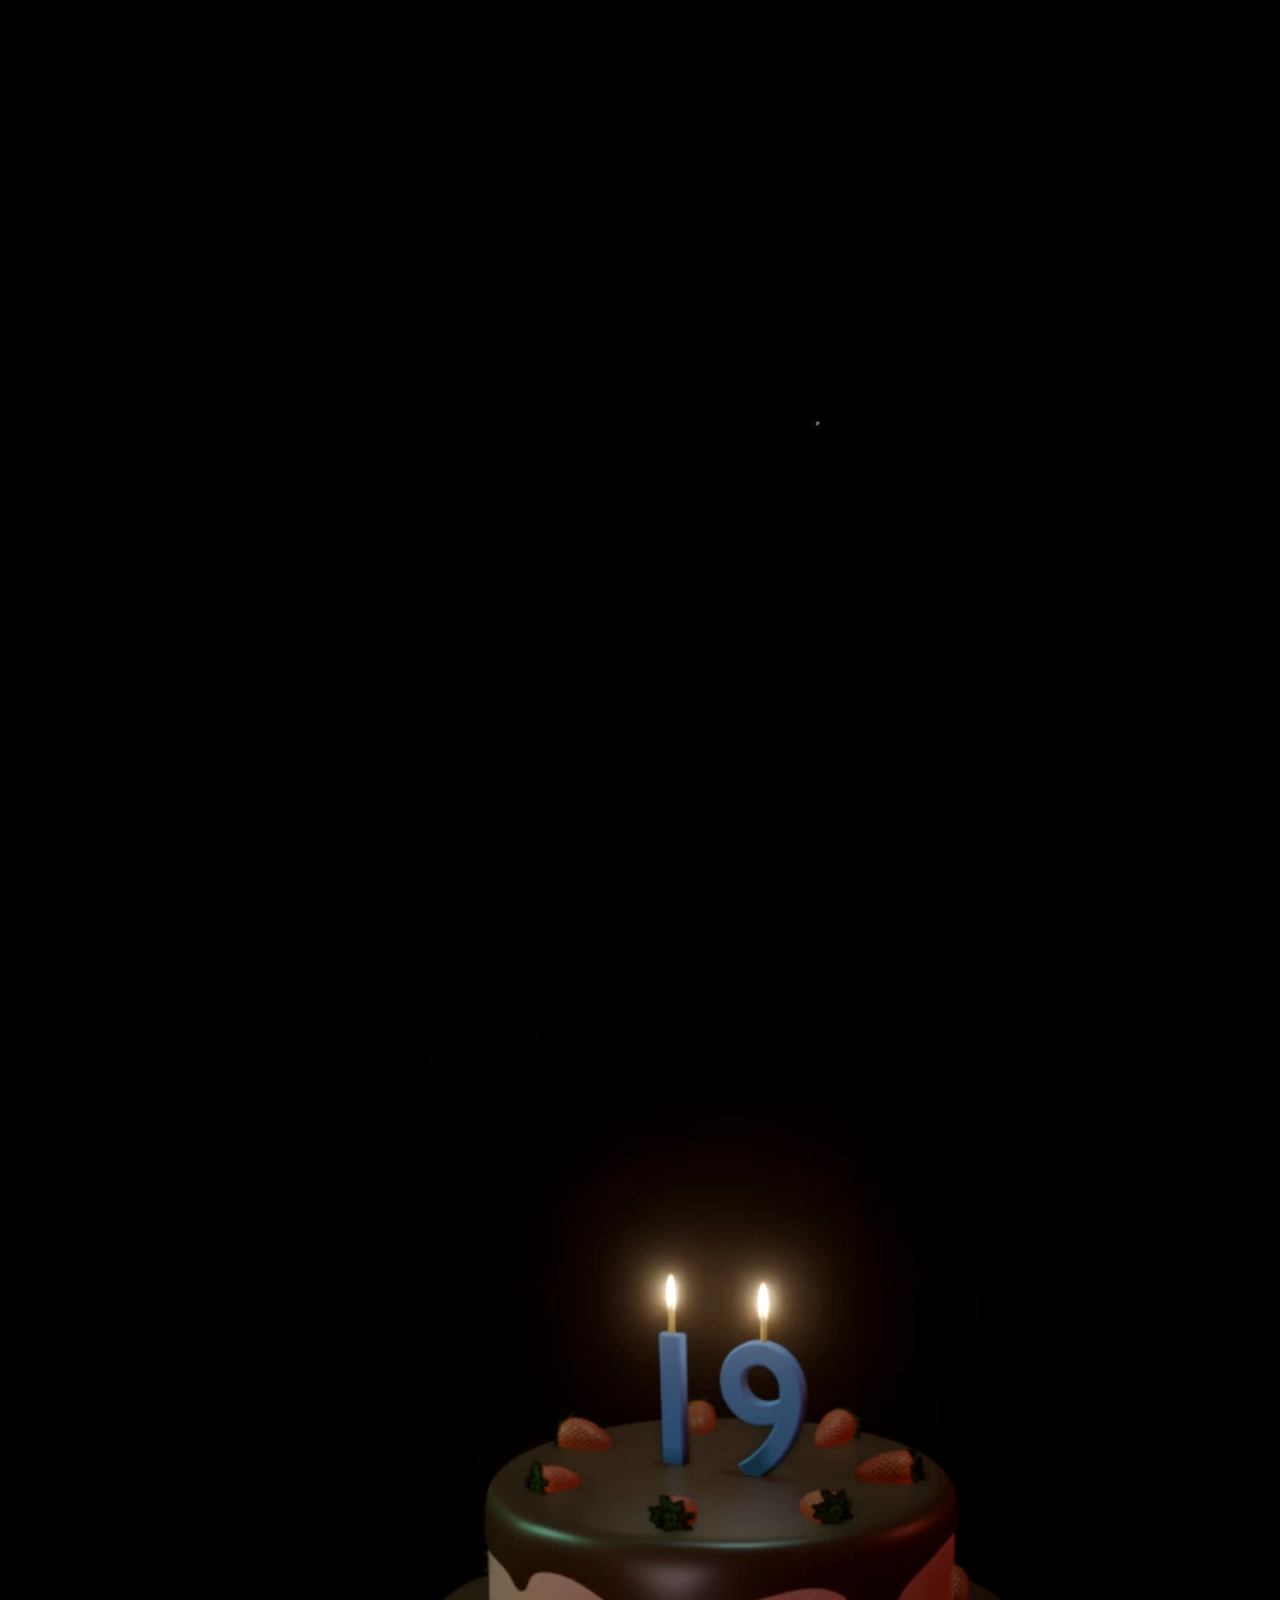
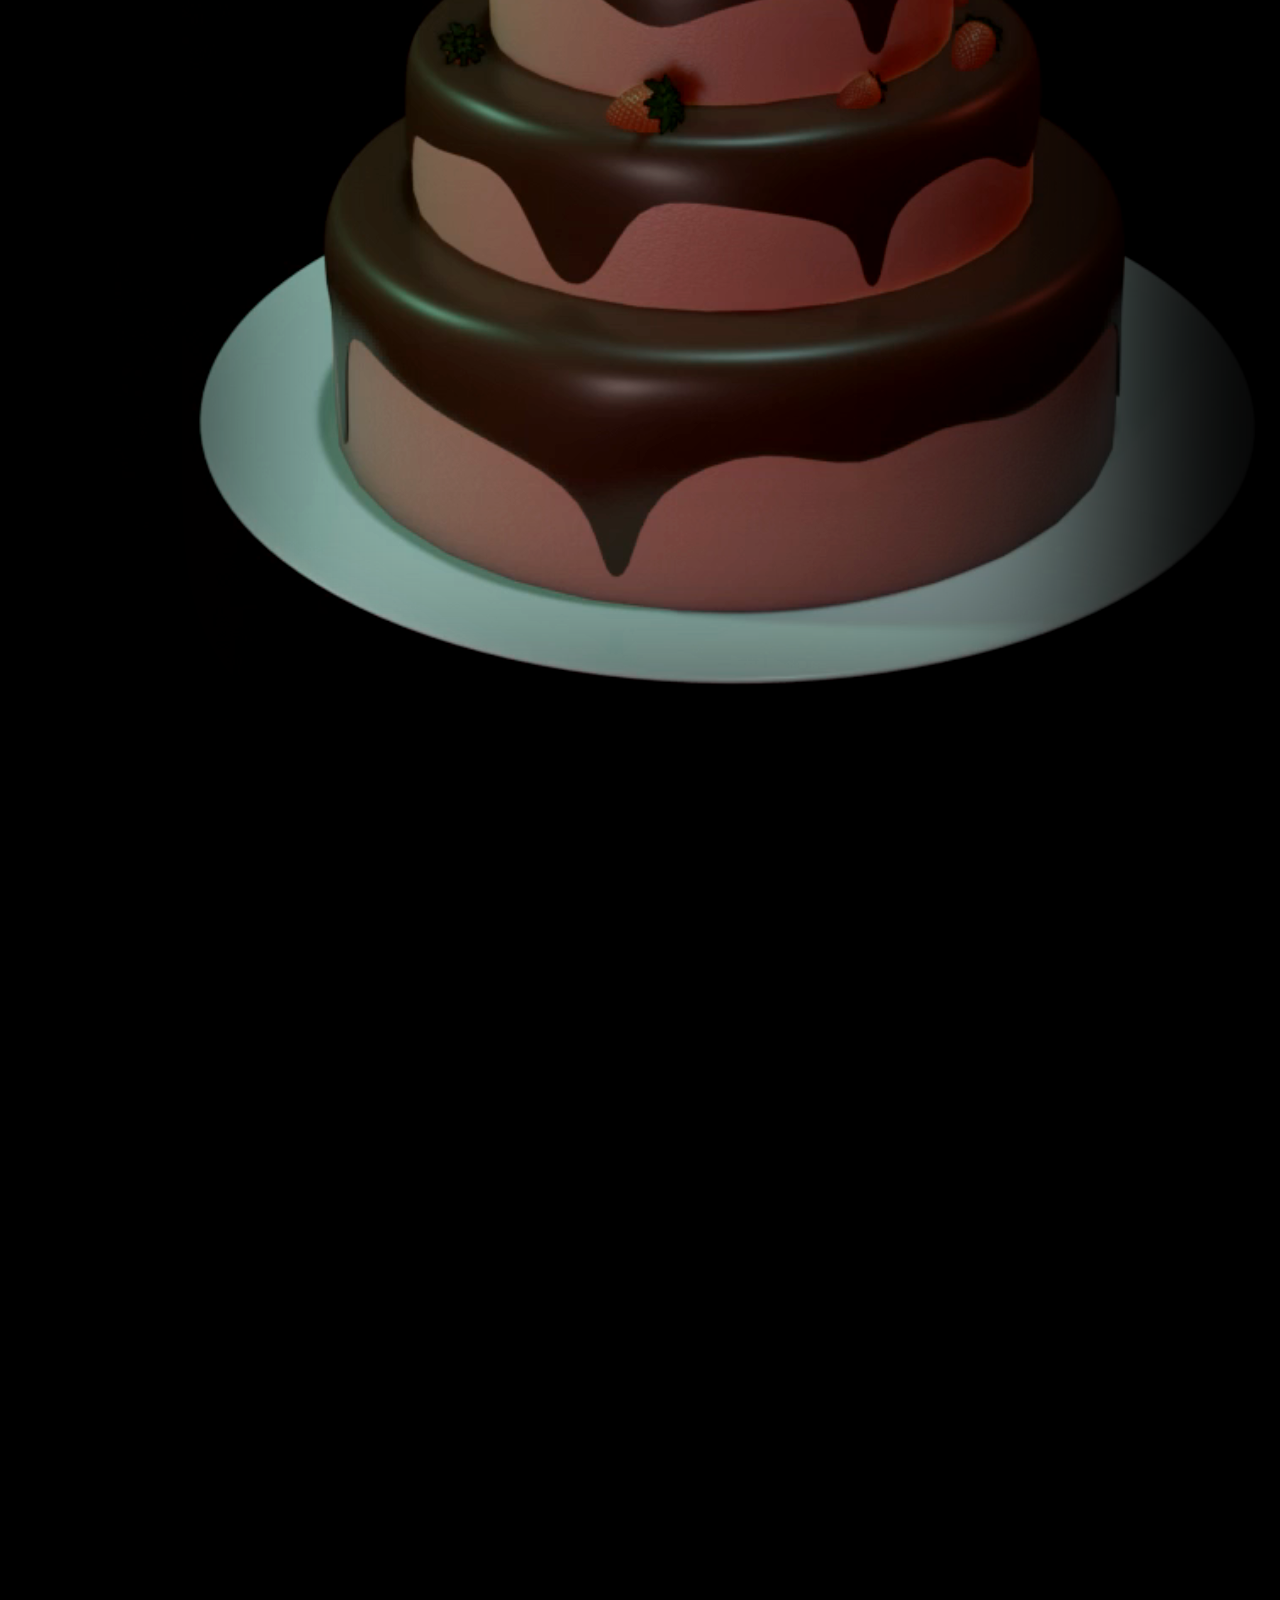
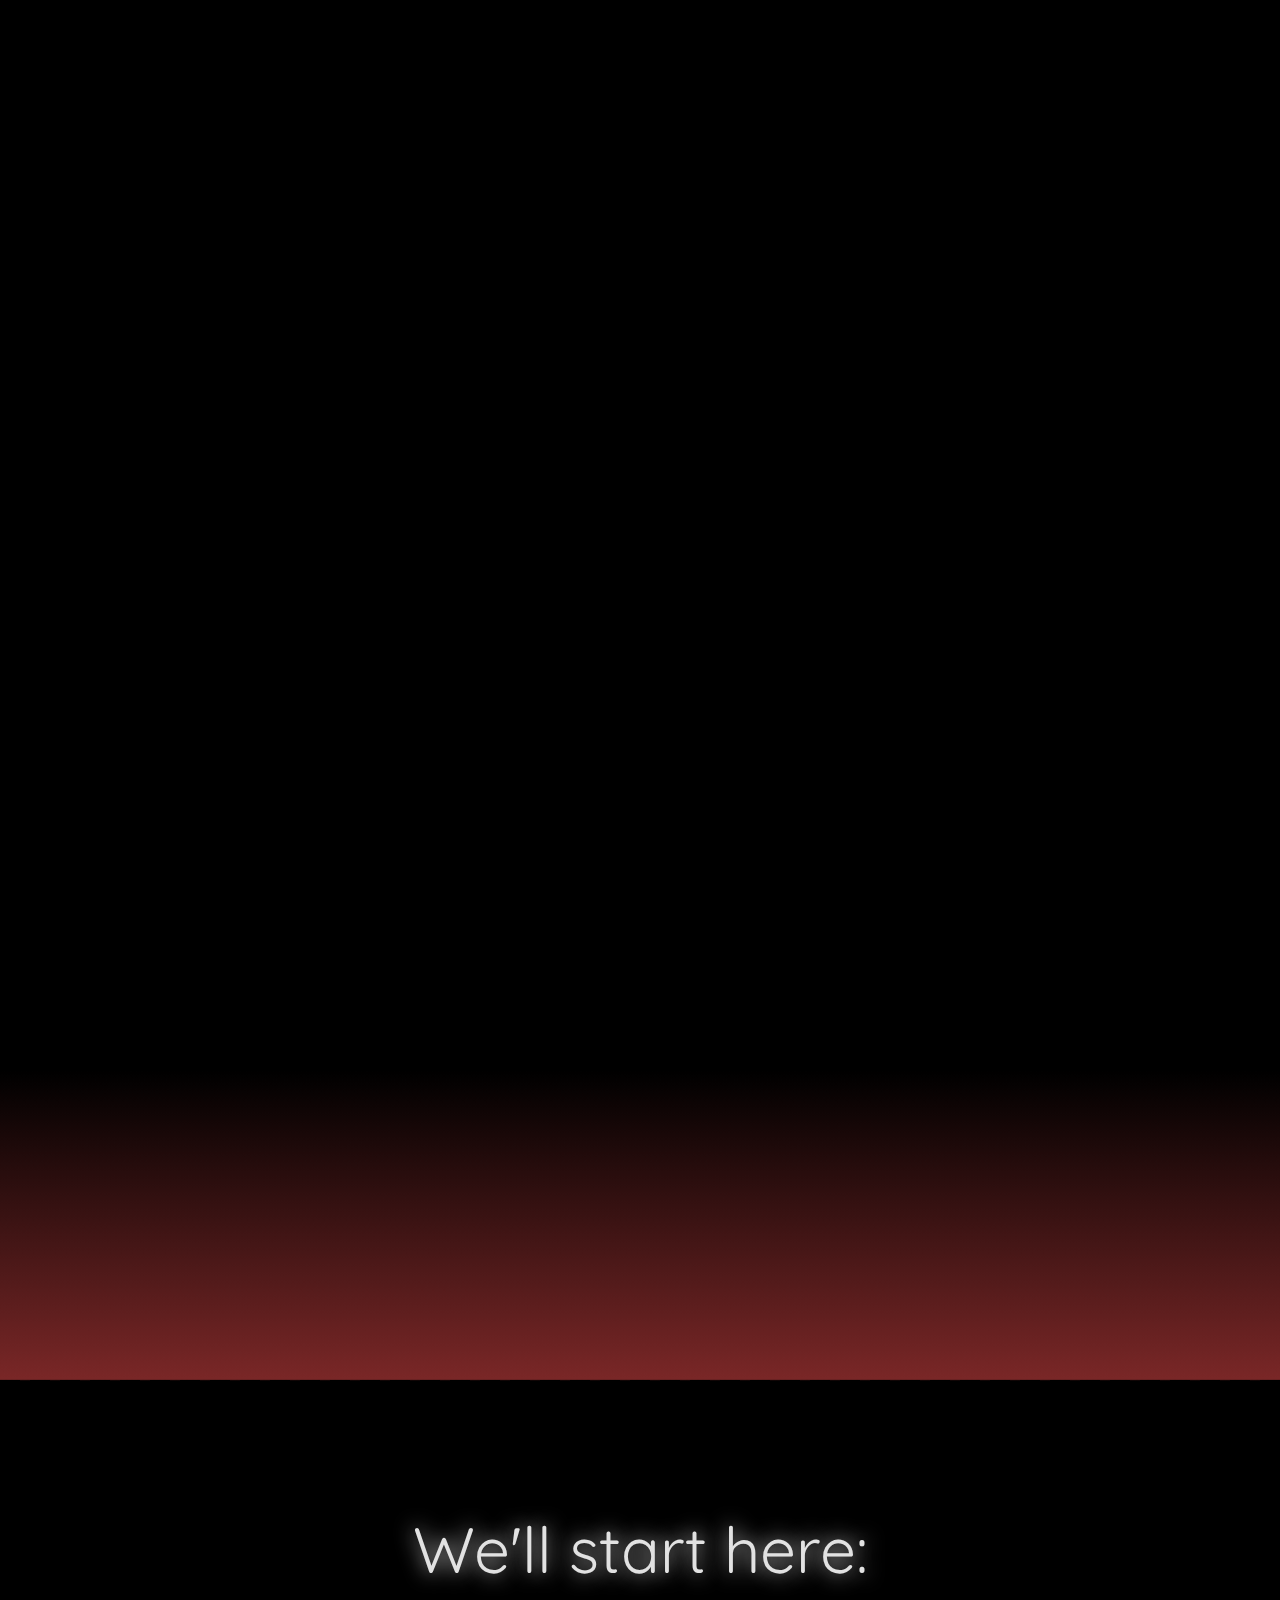
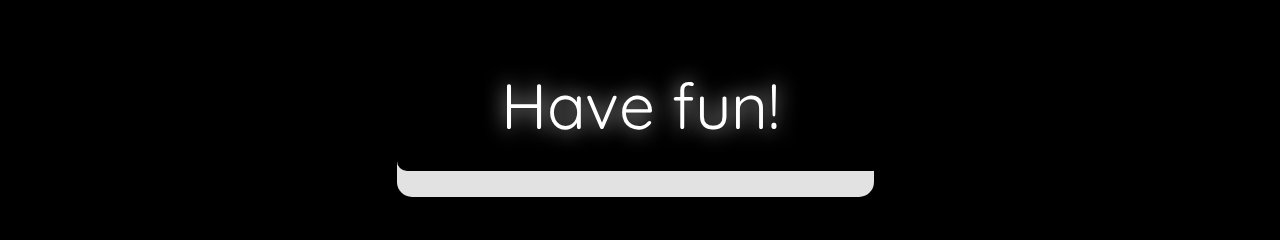
==== commit 5f03d3e5: "Update index.html" ====
--- a/index.html
+++ b/index.html
@@ -24,7 +24,7 @@
     <body>
         <div class="container">
             <h1 class="introductionHeader">
-                Happy Birthday <br>[imie redacted]!
+                Happy Birthday <br>[name redacted]!
             </h1>
 
             <p class="introductionText">
--- a/style.css
+++ b/style.css
@@ -18,7 +18,7 @@
 html
 {
     /*-- Scroll lock -- */
-    /* overflow: hidden; */
+    overflow: hidden;
 }
 
 body
@@ -380,7 +380,8 @@
   box-shadow: 50px 0px 200px var(--red-accents);
 }
 
-@media screen and (max-width: 931px) {
+@media screen and (max-width: 931px) 
+{
   .explanationHeader, .explanationFeatures
   {
     font-size: 2rem;
@@ -410,4 +411,9 @@
   {
     font-size: 2rem;
   }
-}+
+  .shadow
+  {
+   display: none; 
+  }
+}
